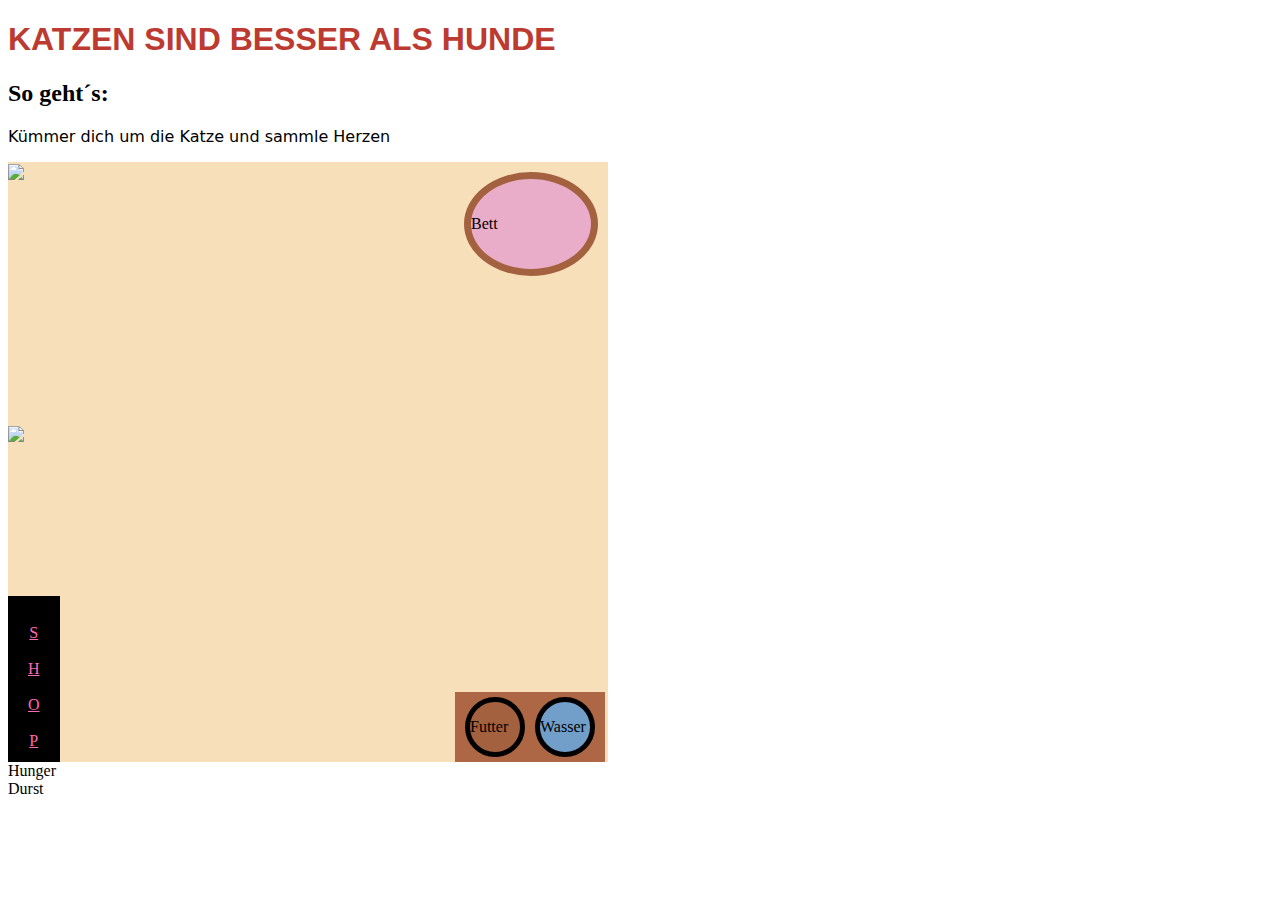
==== index.html @ 68a9731b "hi" ====
<!DOCTYPE html>

<html lang="de">

<head>

<meta charset="utf-8">

<title>Fütter mich, Sklave!!!</title>

<meta name="viewport" content="width=device-width, initial-scale=1.0">

<link href="design.css" rel="stylesheet">




</head>

<body>

    <h1> KATZEN SIND BESSER ALS HUNDE </h1>

    <h2> So geht´s:</h2>

    <p> Kümmer dich um die Katze und sammle Herzen</p>

    <div id="zimmer">


    <div id="Boxoben" class=" Boxoben">

      <div class="herz-wrapper">
        <img src='https://images.emojiterra.com/openmoji/v14.0/512px/2764.png'  class="Herz2">
        <div id="Herzen" class="Herzen"></div>
      </div>
        
     <div id="bett">
       Bett 
     </div>

    </div>


        <div id="Katze1" style="position:relative; left:0px; top:0px;">
          <img id='KatzeBild' src="https://www.jamiesale-cartoonist.com/wp-content/uploads/cartoon-cat-free.png" class="Katze1">  
       </div> 

      
        
    <div id="Boxunten" class="Boxunten">  

     <a href="schrank.html" class="Linkschrank">
                
       <br>S</br>
       <br>H</br>
       <br>O</br>
       <br>P</br>

       <style>
                    
       a:hover {
       background-color: #96c99e;
       color:rgb(0, 0, 0) ;
       }
       </style>
                  
      </a> 
        




      <div id="futter">
            

        <div id="napff" onclick="Futter()">           
          Futter
        </div>

        <div id="napfw" onclick="Wasser()">
          Wasser
        </div>

      </div>

    </div>

        

  </div>

    
    <div id="ladebalken">
      Hunger
    </div>     

    <div id="hunger"></div>

    <div id="durstanzeige">
        Durst
    </div>     
  
    <div id="Durst"></div>
    
    <div id="dialog" class="dialog">
        <img src="https://i.imgflip.com/8xjbet.jpg" class="TOTKatze">
        <button id="neustart" onclick="NEU()"> Neustart</button>
    </div>

    

    <audio id="Miau"
    
    src="https://cdn.pixabay.com/download/audio/2022/04/26/audio_37116f7a3f.mp3?filename=funny-meow-110120.mp3"
    type="audio/mp3" ></audio>
    <script language="javascript" type="text/javascript" src="katze.js"></script>
</body>

</html>
---- design.css ----
#zimmer {
    background-color: #f7e0b9;
    
    height: 600px;
    width: 600px;
    display:flex;
    justify-content: space-between;
    flex-direction: column;
}
#Boxoben{

    width: 600;
    display:flex;
    justify-content:space-between;
    
}

#Boxunten{

    width: 600;
    display:flex;
    justify-content:space-between;
    flex-direction: row;
}
#bett{
    width: 120px; /* Durchmesser des Kreises */
    height: 90px; /* Durchmesser des Kreises */
    background-color: #e9adc9; /* Farbe des Kreises */
    border-radius: 60%;
    border: 7px solid #a3613f  ;
    position: relative;
    margin-right: 10px;
    margin-top: 10px;
    align-content: center;

    
}

#futter{
    width: 150px;
    height: 70px;
    background-color: #ad6744;
    position: relative;
    margin-top: 96px;
    margin-right: 3px;
    display:flex;
    justify-content:space-evenly;
    align-items: center;
}




#napfw{
    width: 50px;
    height: 50px;
    background-color: #729fc9 ;
    border-radius: 50%;
    border: 5px solid #000000;
    align-content: center;
}



#napff{
    width: 50px;
    height: 50px;
    background-color: #a3613f ;
    border-radius: 50%;
    border: 5px solid #000000;
    align-content: center;

}

.Katze1 {
    height: 100px;
    position: relative;
    z-index: 100;
}

#Ankleidezimmer{
    background-color: #f7e0b9;
    
    height: 200px;
    width: 1000px;
    display:flex;
    align-content: space-around;
}

h1 {
    color: #bd3a31;
    font-family: 'Lucida Sans', 'Lucida Sans Regular', 'Lucida Grande', 'Lucida Sans Unicode', Geneva, Verdana, sans-serif
}

p {
    font-family: system-ui, -apple-system, BlinkMacSystemFont, 'Segoe UI', Roboto, Oxygen, Ubuntu, Cantarell, 'Open Sans', 'Helvetica Neue', sans-serif;
}

#umkleide{
    background-color: #dab370;
    
    height: 200px;
    width: 480px;
    margin-top:146px ;
}

.Gott {
    height: 150px;
}

.Lilith {
    height: 150px;
    
}
.PiuPiu {
    height: 150px;
}

.Bella {
    height:150px;
}

.BerndWalterGudrun {
    height:150px;
}

.Carlos{
    height:150px;
}

.Edward {
    height:150px;
}

.TyffanyJustus {
    height:150px;
}



.Linkschrank {
    color: hotpink;
    background-color: #000000;
    padding: 10px 20px;
    text-align: center;
    display: inline-block;
    position: relative;
   
    
}

.Zurück {
    color: rgb(0, 0, 0);
    top: -111px;
    right: -10px;
}

.dialog {
    height: 1000px;
    width: 1000px;
    display: none;
    position: absolute;
    top:0;
    z-index:101
    
}



.herz-wrapper {
    position: relative;
    top: 0;
    font-size: 20px;
    
}

.Herz2 {
    height: 70px;
}

.Herzen {
    
 position: absolute;
 top: 13px;
 left: 80px;
}

.TOTKatze {
    width: 1270px;
}
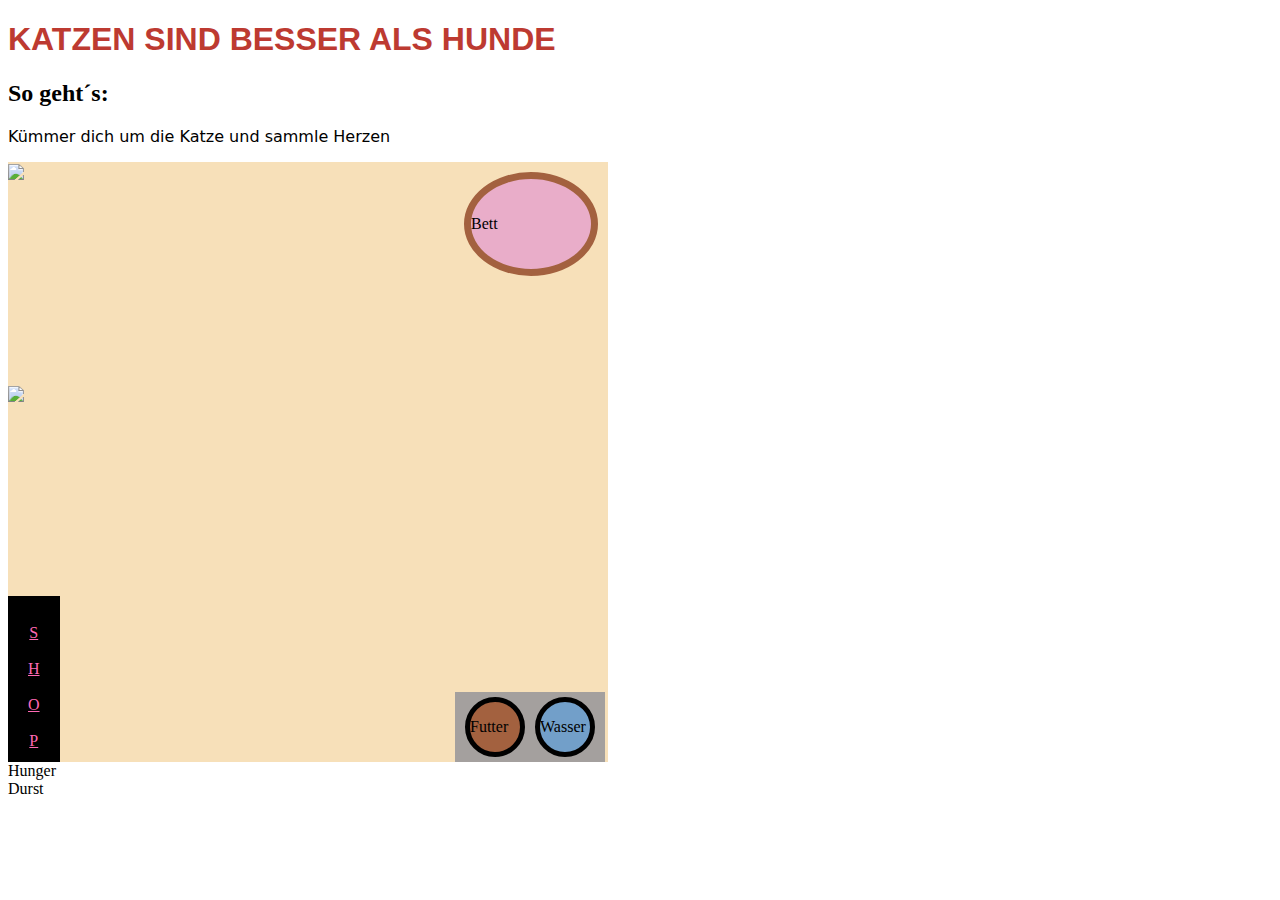
==== commit 79f71513: "Merge branch 'master' of https://github.com/Tyffanny/test" ====
--- a/index.html
+++ b/index.html
@@ -34,6 +34,18 @@
         <img src='https://images.emojiterra.com/openmoji/v14.0/512px/2764.png'  class="Herz2">
         <div id="Herzen" class="Herzen"></div>
       </div>
+
+
+
+      <style>
+        #Katze1 {
+          position: absolute;
+          width: 100px;
+          height: 100px;
+          top: 0;
+          left: 0;
+        }
+      </style>
         
      <div id="bett">
        Bett 
@@ -45,6 +57,7 @@
         <div id="Katze1" style="position:relative; left:0px; top:0px;">
           <img id='KatzeBild' src="https://www.jamiesale-cartoonist.com/wp-content/uploads/cartoon-cat-free.png" class="Katze1">  
        </div> 
+  
 
       
         
@@ -122,3 +135,6 @@
 
 
 
+
+
+
--- a/design.css
+++ b/design.css
@@ -39,7 +39,7 @@
 #futter{
     width: 150px;
     height: 70px;
-    background-color: #ad6744;
+    background-color: #a4a09e;
     position: relative;
     margin-top: 96px;
     margin-right: 3px;
